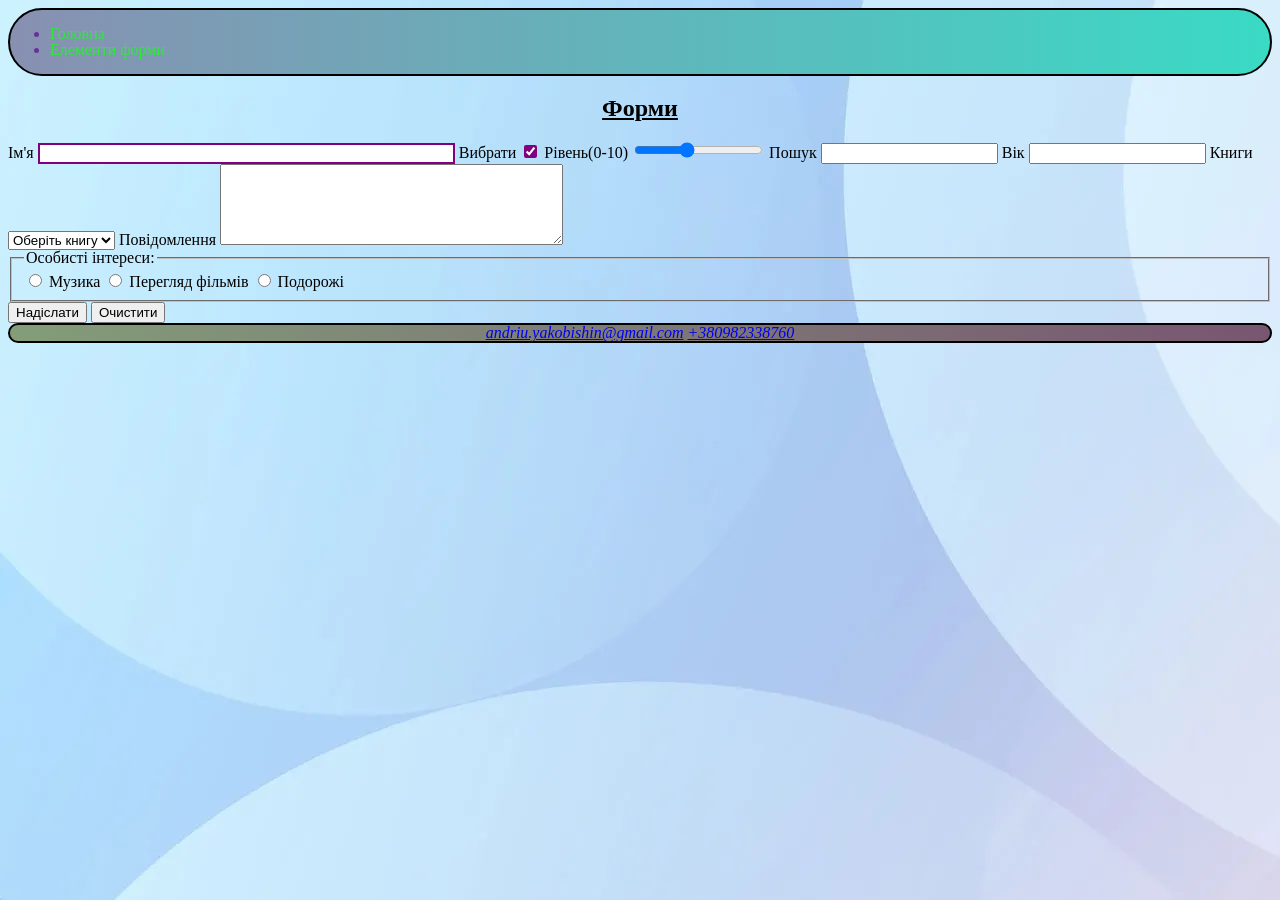
==== pages/form.html @ f9c2b98d "initial commit" ====
<!doctype html>
<html lang="uk">
  <head>
    <meta charset="UTF-8" />
    <meta content="width=device-width, initial-scale=1.0" name="viewport" />
    <link rel="stylesheet" href="../styles/style.css" />
    <title>Homework 3</title>
  </head>
  <body>
    <header class="header">
      <nav>
        <ul>
          <li><a href="../index.html">Головна</a></li>
          <li><a href="#form-element">Елементи форми</a></li>
        </ul>
      </nav>
    </header>
    <main>
      <section id="form-element">
        <h1>Форми</h1>
        <form class="form">
          <label for="name">Ім'я</label>
          <input type="text" id="name" name="name" size="50" required />
          <label for="check">Вибрати</label>
          <input type="checkbox" id="check" name="agree" value="yes" checked />

          <label for="range">Рівень(0-10)</label>
          <input
            type="range"
            id="range"
            name="range"
            min="0"
            max="10"
            value="4"
          />

          <label for="search">Пошук</label>
          <input type="search" id="search" name="search" minlength="8" />

          <label for="age">Вік</label>
          <input type="number" id="age" name="age" />

          <label for="book">Книги</label>
          <select id="book" name="book" required>
            <option value="">Оберіть книгу</option>
            <option value="fantasy">Фентезі</option>
            <option value="adventure">Пригоди</option>
            <option value="detective">Детектив</option>
            <option value="psychology">Психологія</option>
          </select>

          <label for="message">Повідомлення</label>
          <textarea
            id="message"
            name="message"
            rows="5"
            cols="40"
            required
          ></textarea>

          <fieldset>
            <legend>Особисті інтереси:</legend>

            <input type="radio" id="music" name="interest" value="music" />
            <label for="music">Музика</label>

            <input type="radio" id="movie" name="interest" value="movie" />
            <label for="movie">Перегляд фільмів</label>

            <input type="radio" id="travel" name="interest" value="travel" />
            <label for="travel">Подорожі</label>
          </fieldset>

          <button type="submit">Надіслати</button>
          <button type="reset">Очистити</button>
        </form>
      </section>
    </main>

    <footer class="footer">
      <address>
        <a href="mailto:andriu.yakobishin@gmail.com"
          >andriu.yakobishin@gmail.com</a
        >
        <a href="tel:+380982338760">+380982338760</a>
      </address>
    </footer>
  </body>
</html>
---- styles/style.css ----
:root {
  --header-color-1: #8890b1;
  --header-color-2: #3adac5;
  --footer-color-1: #839d79;
  --footer-color-2: #785671;
  --border-color: black;
  --link-color: #30e740;
  --hover-color: purple;
}

body {
  background-image: url("../images/back.jpg");
  font-size: 16px;
  color: var(--border-color);
  line-height: 1;
}

.header,
.footer {
  border: 2px solid var(--border-color);
}

.header {
  background: linear-gradient(
    to right,
    var(--header-color-1),
    var(--header-color-2)
  );
  border-radius: 340px;
  border: 2px solid var(--border-color);
}

.header nav {
  text-align: left;
}

.header nav a {
  text-decoration: none;
  color: var(--link-color);
}

.header > nav > ul {
  color: rebeccapurple;
}

.header nav a:hover {
  color: var(--hover-color);
  text-decoration: underline;
}

.header nav a:focus {
  outline: 2px solid var(--border-color);
}

a:hover {
  text-decoration: none;
  color: var(--link-color);
}

h1 + p {
  font-size: 16px;
}

p::first-letter {
  font-size: 20px;
  font-weight: bold;
}

h1,
h2 {
  text-align: center;
  text-decoration: underline;
}

.hobbies li:nth-child(odd) {
  text-decoration: underline;
}

.hobbies li:first-child {
  color: red;
}

.hobbies li:hover {
  font-weight: bold;
}

.hobbies li::selection {
  background-color: white;
  color: red;
}

.hobbies li::after {
  content: " !";
}

.form input:checked {
  accent-color: purple;
}

.form input:required {
  border: 2px solid purple;
}

.footer {
  text-align: center;
  background: linear-gradient(
    to right,
    var(--footer-color-1),
    var(--footer-color-2)
  );
  border-radius: 10px;
  border: 2px solid var(--border-color);
}

/* Цей селектор має найбільшу специфічність - (1, 2, 2) */
#form-element .form label + input:focus {
  outline: 1px solid var(--border-color);
}
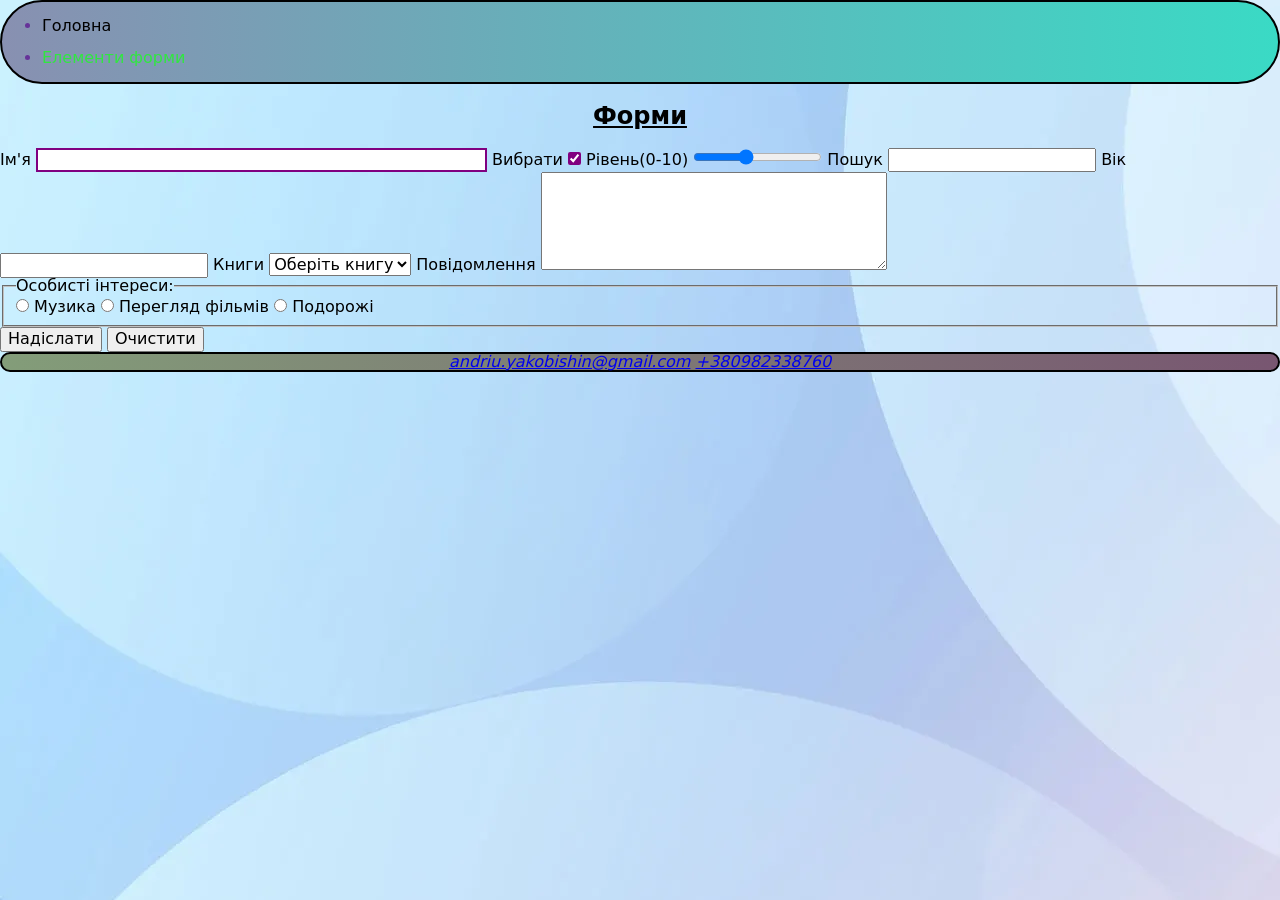
==== commit 3fb526df: "new initial commit" ====
--- a/pages/form.html
+++ b/pages/form.html
@@ -3,18 +3,28 @@
   <head>
     <meta charset="UTF-8" />
     <meta content="width=device-width, initial-scale=1.0" name="viewport" />
+    <link
+      rel="stylesheet"
+      href="https://cdn.jsdelivr.net/npm/modern-normalize@3.0.1/modern-normalize.min.css"
+    />
     <link rel="stylesheet" href="../styles/style.css" />
-    <title>Homework 3</title>
+    <title>My web site</title>
   </head>
   <body>
     <header class="header">
+      <nav class="nav-link">
+        <ul>
+          <li><a href="../index.html">Головна</a></li>
+        </ul>
+      </nav>
+
       <nav>
         <ul>
-          <li><a href="../index.html">Головна</a></li>
           <li><a href="#form-element">Елементи форми</a></li>
         </ul>
       </nav>
     </header>
+
     <main>
       <section id="form-element">
         <h1>Форми</h1>
--- a/styles/style.css
+++ b/styles/style.css
@@ -116,3 +116,33 @@
 #form-element .form label + input:focus {
   outline: 1px solid var(--border-color);
 }
+
+table {
+  text-align: center;
+  border-collapse: collapse;
+  border: 2px solid var(--border-color);
+}
+
+.header .nav-link a {
+  color: black;
+}
+
+.header .nav-link a:hover {
+  color: white;
+}
+
+.list {
+  font-weight: bold;
+}
+
+.all-sum {
+  font-weight: bold;
+}
+
+.title {
+  font-weight: bold;
+}
+
+main div {
+  margin-bottom: 30px;
+}
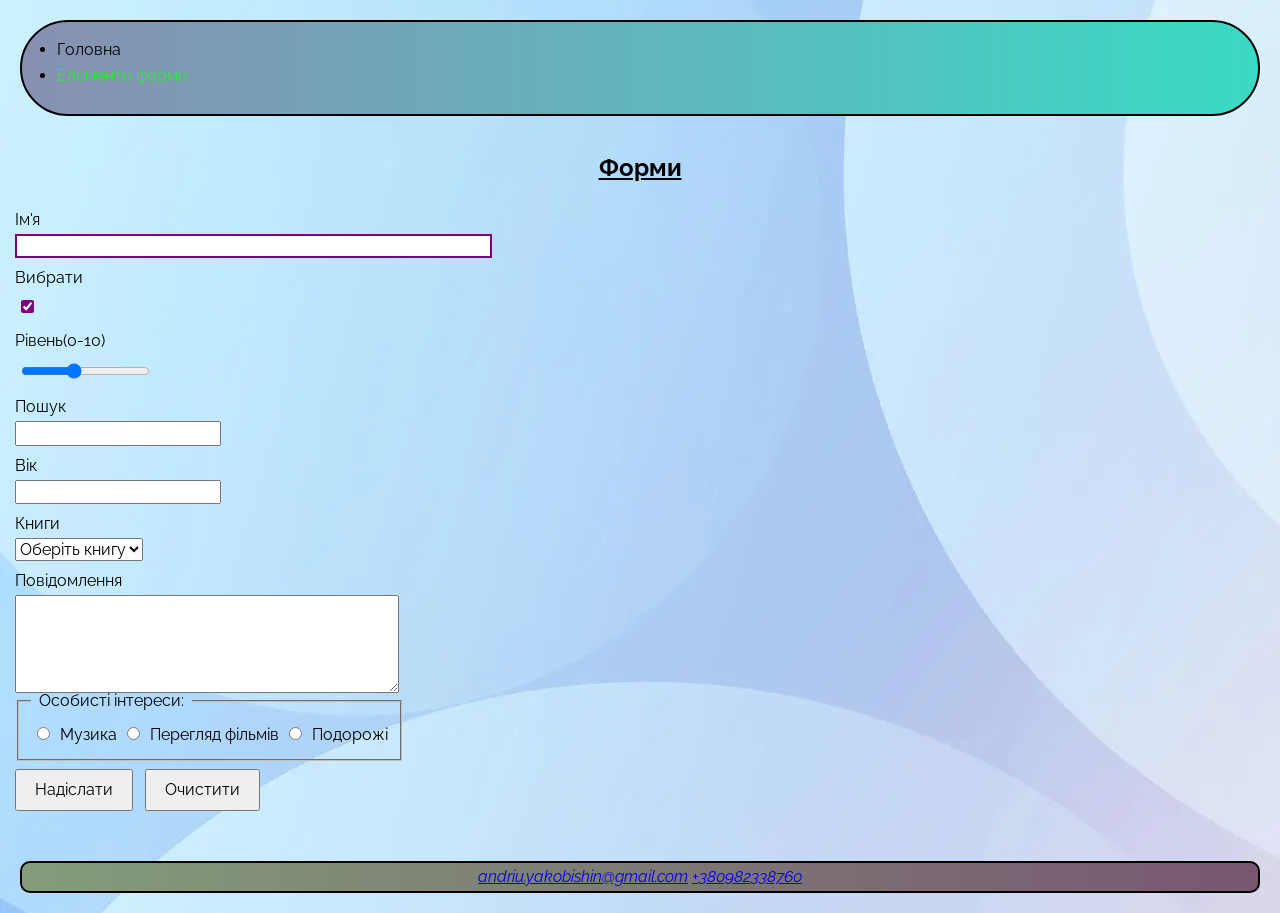
==== commit 488a462b: "added padding, margin for page" ====
--- a/pages/form.html
+++ b/pages/form.html
@@ -7,93 +7,113 @@
       rel="stylesheet"
       href="https://cdn.jsdelivr.net/npm/modern-normalize@3.0.1/modern-normalize.min.css"
     />
+    <link rel="preconnect" href="https://fonts.googleapis.com" />
+    <link rel="preconnect" href="https://fonts.gstatic.com" crossorigin />
+    <link
+      href="https://fonts.googleapis.com/css2?family=Raleway:ital,wght@0,100..900;1,100..900&display=swap"
+      rel="stylesheet"
+    />
     <link rel="stylesheet" href="../styles/style.css" />
     <title>My web site</title>
   </head>
   <body>
     <header class="header">
-      <nav class="nav-link">
-        <ul>
-          <li><a href="../index.html">Головна</a></li>
-        </ul>
-      </nav>
+      <div class="container">
+        <nav class="nav-link">
+          <ul>
+            <li><a href="../index.html">Головна</a></li>
+          </ul>
+        </nav>
 
-      <nav>
-        <ul>
-          <li><a href="#form-element">Елементи форми</a></li>
-        </ul>
-      </nav>
+        <nav>
+          <ul>
+            <li><a href="#form-element">Елементи форми</a></li>
+          </ul>
+        </nav>
+      </div>
     </header>
 
     <main>
       <section id="form-element">
-        <h1>Форми</h1>
-        <form class="form">
-          <label for="name">Ім'я</label>
-          <input type="text" id="name" name="name" size="50" required />
-          <label for="check">Вибрати</label>
-          <input type="checkbox" id="check" name="agree" value="yes" checked />
+        <div class="container">
+          <h1>Форми</h1>
+          <form class="form">
+            <label for="name">Ім'я</label>
+            <input type="text" id="name" name="name" size="50" required />
+            <label for="check">Вибрати</label>
+            <input
+              type="checkbox"
+              id="check"
+              name="agree"
+              value="yes"
+              checked
+            />
 
-          <label for="range">Рівень(0-10)</label>
-          <input
-            type="range"
-            id="range"
-            name="range"
-            min="0"
-            max="10"
-            value="4"
-          />
+            <label for="range">Рівень(0-10)</label>
+            <input
+              type="range"
+              id="range"
+              name="range"
+              min="0"
+              max="10"
+              value="4"
+            />
 
-          <label for="search">Пошук</label>
-          <input type="search" id="search" name="search" minlength="8" />
+            <label for="search">Пошук</label>
+            <input type="search" id="search" name="search" minlength="8" />
 
-          <label for="age">Вік</label>
-          <input type="number" id="age" name="age" />
+            <label for="age">Вік</label>
+            <input type="number" id="age" name="age" />
 
-          <label for="book">Книги</label>
-          <select id="book" name="book" required>
-            <option value="">Оберіть книгу</option>
-            <option value="fantasy">Фентезі</option>
-            <option value="adventure">Пригоди</option>
-            <option value="detective">Детектив</option>
-            <option value="psychology">Психологія</option>
-          </select>
+            <label for="book">Книги</label>
+            <select id="book" name="book" required>
+              <option value="">Оберіть книгу</option>
+              <option value="fantasy">Фентезі</option>
+              <option value="adventure">Пригоди</option>
+              <option value="detective">Детектив</option>
+              <option value="psychology">Психологія</option>
+            </select>
 
-          <label for="message">Повідомлення</label>
-          <textarea
-            id="message"
-            name="message"
-            rows="5"
-            cols="40"
-            required
-          ></textarea>
+            <label for="message">Повідомлення</label>
+            <textarea
+              id="message"
+              name="message"
+              rows="5"
+              cols="40"
+              required
+            ></textarea>
 
-          <fieldset>
-            <legend>Особисті інтереси:</legend>
+            <fieldset>
+              <legend>Особисті інтереси:</legend>
 
-            <input type="radio" id="music" name="interest" value="music" />
-            <label for="music">Музика</label>
+              <input type="radio" id="music" name="interest" value="music" />
+              <label for="music">Музика</label>
 
-            <input type="radio" id="movie" name="interest" value="movie" />
-            <label for="movie">Перегляд фільмів</label>
+              <input type="radio" id="movie" name="interest" value="movie" />
+              <label for="movie">Перегляд фільмів</label>
 
-            <input type="radio" id="travel" name="interest" value="travel" />
-            <label for="travel">Подорожі</label>
-          </fieldset>
+              <input type="radio" id="travel" name="interest" value="travel" />
+              <label for="travel">Подорожі</label>
+            </fieldset>
 
-          <button type="submit">Надіслати</button>
-          <button type="reset">Очистити</button>
-        </form>
+            <div class="form-buttons">
+              <button type="submit">Надіслати</button>
+              <button type="reset">Очистити</button>
+            </div>
+          </form>
+        </div>
       </section>
     </main>
 
     <footer class="footer">
-      <address>
-        <a href="mailto:andriu.yakobishin@gmail.com"
-          >andriu.yakobishin@gmail.com</a
-        >
-        <a href="tel:+380982338760">+380982338760</a>
-      </address>
+      <div class="container">
+        <address>
+          <a href="mailto:andriu.yakobishin@gmail.com"
+            >andriu.yakobishin@gmail.com</a
+          >
+          <a href="tel:+380982338760">+380982338760</a>
+        </address>
+      </div>
     </footer>
   </body>
 </html>
--- a/styles/style.css
+++ b/styles/style.css
@@ -8,11 +8,24 @@
   --hover-color: purple;
 }
 
+h1,
+h2,
+p,
+ul {
+  margin: 0;
+  padding: 0;
+}
+
 body {
   background-image: url("../images/back.jpg");
   font-size: 16px;
   color: var(--border-color);
   line-height: 1;
+  font-family: "Raleway", sans-serif;
+}
+
+.image {
+  padding-top: 20px;
 }
 
 .header,
@@ -28,24 +41,29 @@
   );
   border-radius: 340px;
   border: 2px solid var(--border-color);
+  margin: 20px;
+  padding: 20px;
 }
 
 .header nav {
   text-align: left;
+  margin-bottom: 10px;
 }
 
 .header nav a {
   text-decoration: none;
   color: var(--link-color);
+  margin-left: 0;
 }
 
 .header > nav > ul {
-  color: rebeccapurple;
+  color: rgb(0, 0, 0);
 }
 
 .header nav a:hover {
   color: var(--hover-color);
   text-decoration: underline;
+  padding: 2px;
 }
 
 .header nav a:focus {
@@ -70,6 +88,7 @@
 h2 {
   text-align: center;
   text-decoration: underline;
+  padding: 20px;
 }
 
 .hobbies li:nth-child(odd) {
@@ -91,6 +110,36 @@
 
 .hobbies li::after {
   content: " !";
+}
+
+.form {
+  display: flex;
+  flex-direction: column;
+  align-items: flex-start;
+}
+
+.form label {
+  display: inline-block;
+  margin: 12px 0 6px;
+}
+
+.form input[type="checkbox"],
+.form input[type="radio"],
+.form input[type="range"] {
+  margin: 8px 6px;
+}
+
+.form legend {
+  padding: 0 8px;
+}
+
+.form button {
+  margin: 8px 8px 0 0;
+  padding: 10px 18px;
+}
+
+.form button {
+  display: inline-block;
 }
 
 .form input:checked {
@@ -110,6 +159,8 @@
   );
   border-radius: 10px;
   border: 2px solid var(--border-color);
+  padding: 6px;
+  margin: 20px;
 }
 
 /* Цей селектор має найбільшу специфічність - (1, 2, 2) */
@@ -118,9 +169,16 @@
 }
 
 table {
-  text-align: center;
   border-collapse: collapse;
   border: 2px solid var(--border-color);
+  margin: 30px 2px;
+  padding: auto;
+}
+
+th,
+td {
+  border: 1px solid var(--border-color);
+  padding: 8px 12px;
 }
 
 .header .nav-link a {
@@ -146,3 +204,9 @@
 main div {
   margin-bottom: 30px;
 }
+
+.container {
+  max-width: 1400px;
+  margin: 0 auto;
+  padding: 0 15px;
+}
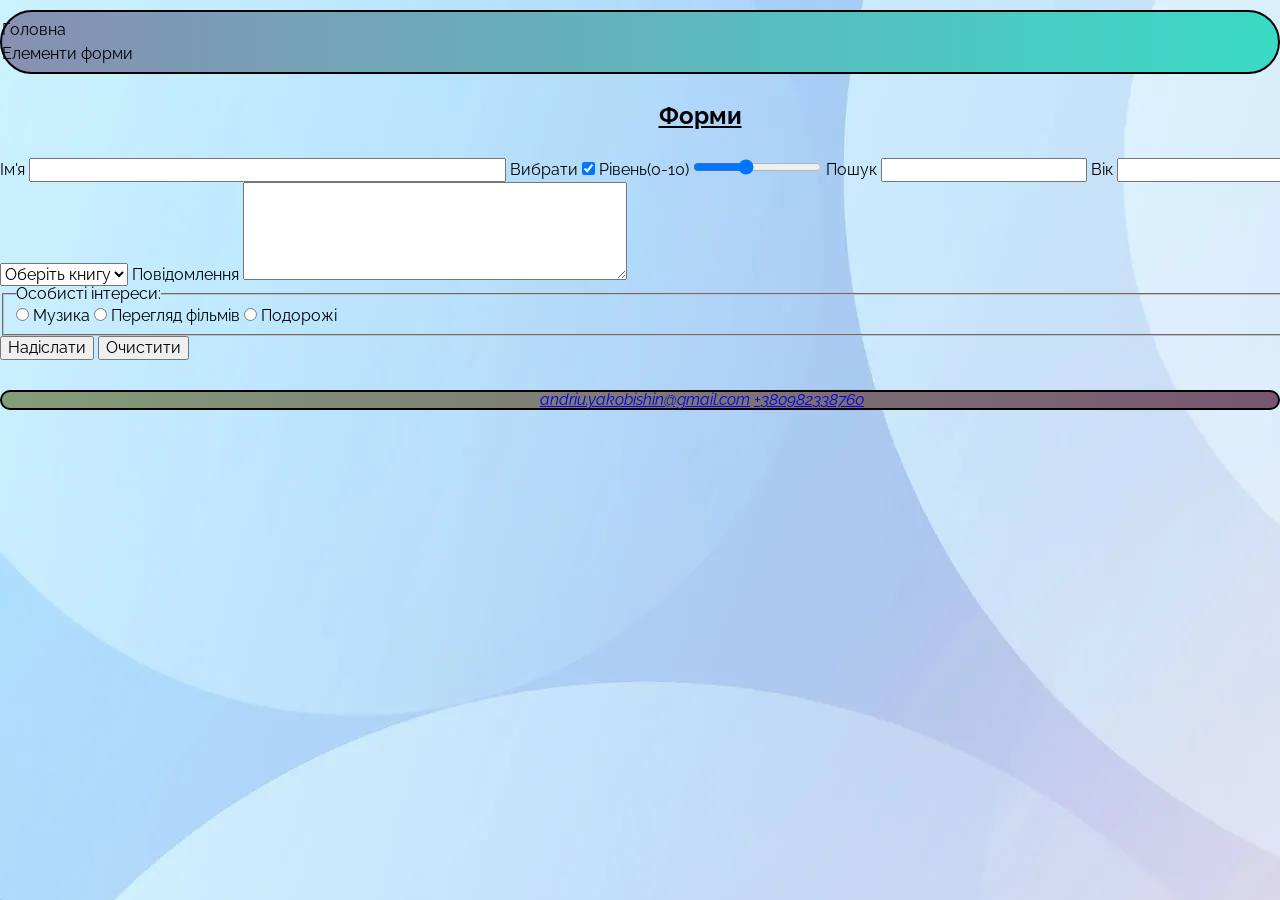
==== commit 1f56de38: "revised homework" ====
--- a/pages/form.html
+++ b/pages/form.html
@@ -22,11 +22,6 @@
         <nav class="nav-link">
           <ul>
             <li><a href="../index.html">Головна</a></li>
-          </ul>
-        </nav>
-
-        <nav>
-          <ul>
             <li><a href="#form-element">Елементи форми</a></li>
           </ul>
         </nav>
--- a/styles/style.css
+++ b/styles/style.css
@@ -25,12 +25,13 @@
 }
 
 .image {
-  padding-top: 20px;
+  margin: 20px;
 }
 
 .header,
 .footer {
   border: 2px solid var(--border-color);
+  margin-block: 10px;
 }
 
 .header {
@@ -41,29 +42,31 @@
   );
   border-radius: 340px;
   border: 2px solid var(--border-color);
-  margin: 20px;
-  padding: 20px;
 }
 
 .header nav {
   text-align: left;
-  margin-bottom: 10px;
+  margin: 10px 0;
 }
 
 .header nav a {
   text-decoration: none;
   color: var(--link-color);
-  margin-left: 0;
+  margin: 0;
 }
 
 .header > nav > ul {
   color: rgb(0, 0, 0);
+  list-style-position: inside;
+}
+
+.header nav li {
+  margin-bottom: 8px;
 }
 
 .header nav a:hover {
   color: var(--hover-color);
   text-decoration: underline;
-  padding: 2px;
 }
 
 .header nav a:focus {
@@ -77,6 +80,11 @@
 
 h1 + p {
   font-size: 16px;
+  margin: 10px 20px;
+}
+
+p {
+  margin-left: 20px;
 }
 
 p::first-letter {
@@ -88,11 +96,16 @@
 h2 {
   text-align: center;
   text-decoration: underline;
-  padding: 20px;
+  margin-bottom: 30px;
+}
+
+.hobbies {
+  margin: 20px;
 }
 
 .hobbies li:nth-child(odd) {
   text-decoration: underline;
+  margin: 12px 0;
 }
 
 .hobbies li:first-child {
@@ -112,44 +125,6 @@
   content: " !";
 }
 
-.form {
-  display: flex;
-  flex-direction: column;
-  align-items: flex-start;
-}
-
-.form label {
-  display: inline-block;
-  margin: 12px 0 6px;
-}
-
-.form input[type="checkbox"],
-.form input[type="radio"],
-.form input[type="range"] {
-  margin: 8px 6px;
-}
-
-.form legend {
-  padding: 0 8px;
-}
-
-.form button {
-  margin: 8px 8px 0 0;
-  padding: 10px 18px;
-}
-
-.form button {
-  display: inline-block;
-}
-
-.form input:checked {
-  accent-color: purple;
-}
-
-.form input:required {
-  border: 2px solid purple;
-}
-
 .footer {
   text-align: center;
   background: linear-gradient(
@@ -159,8 +134,6 @@
   );
   border-radius: 10px;
   border: 2px solid var(--border-color);
-  padding: 6px;
-  margin: 20px;
 }
 
 /* Цей селектор має найбільшу специфічність - (1, 2, 2) */
@@ -172,7 +145,7 @@
   border-collapse: collapse;
   border: 2px solid var(--border-color);
   margin: 30px 2px;
-  padding: auto;
+  margin: auto;
 }
 
 th,
@@ -201,12 +174,21 @@
   font-weight: bold;
 }
 
-main div {
-  margin-bottom: 30px;
+.container {
+  width: 1400px;
+  margin: 0 auto;
 }
 
-.container {
-  max-width: 1400px;
-  margin: 0 auto;
-  padding: 0 15px;
+.border-none {
+  border-style: none;
 }
+
+section .container {
+  padding: 20px 0;
+}
+
+.contacts {
+  justify-content: center;
+  gap: 50px;
+  display: flex;
+}
